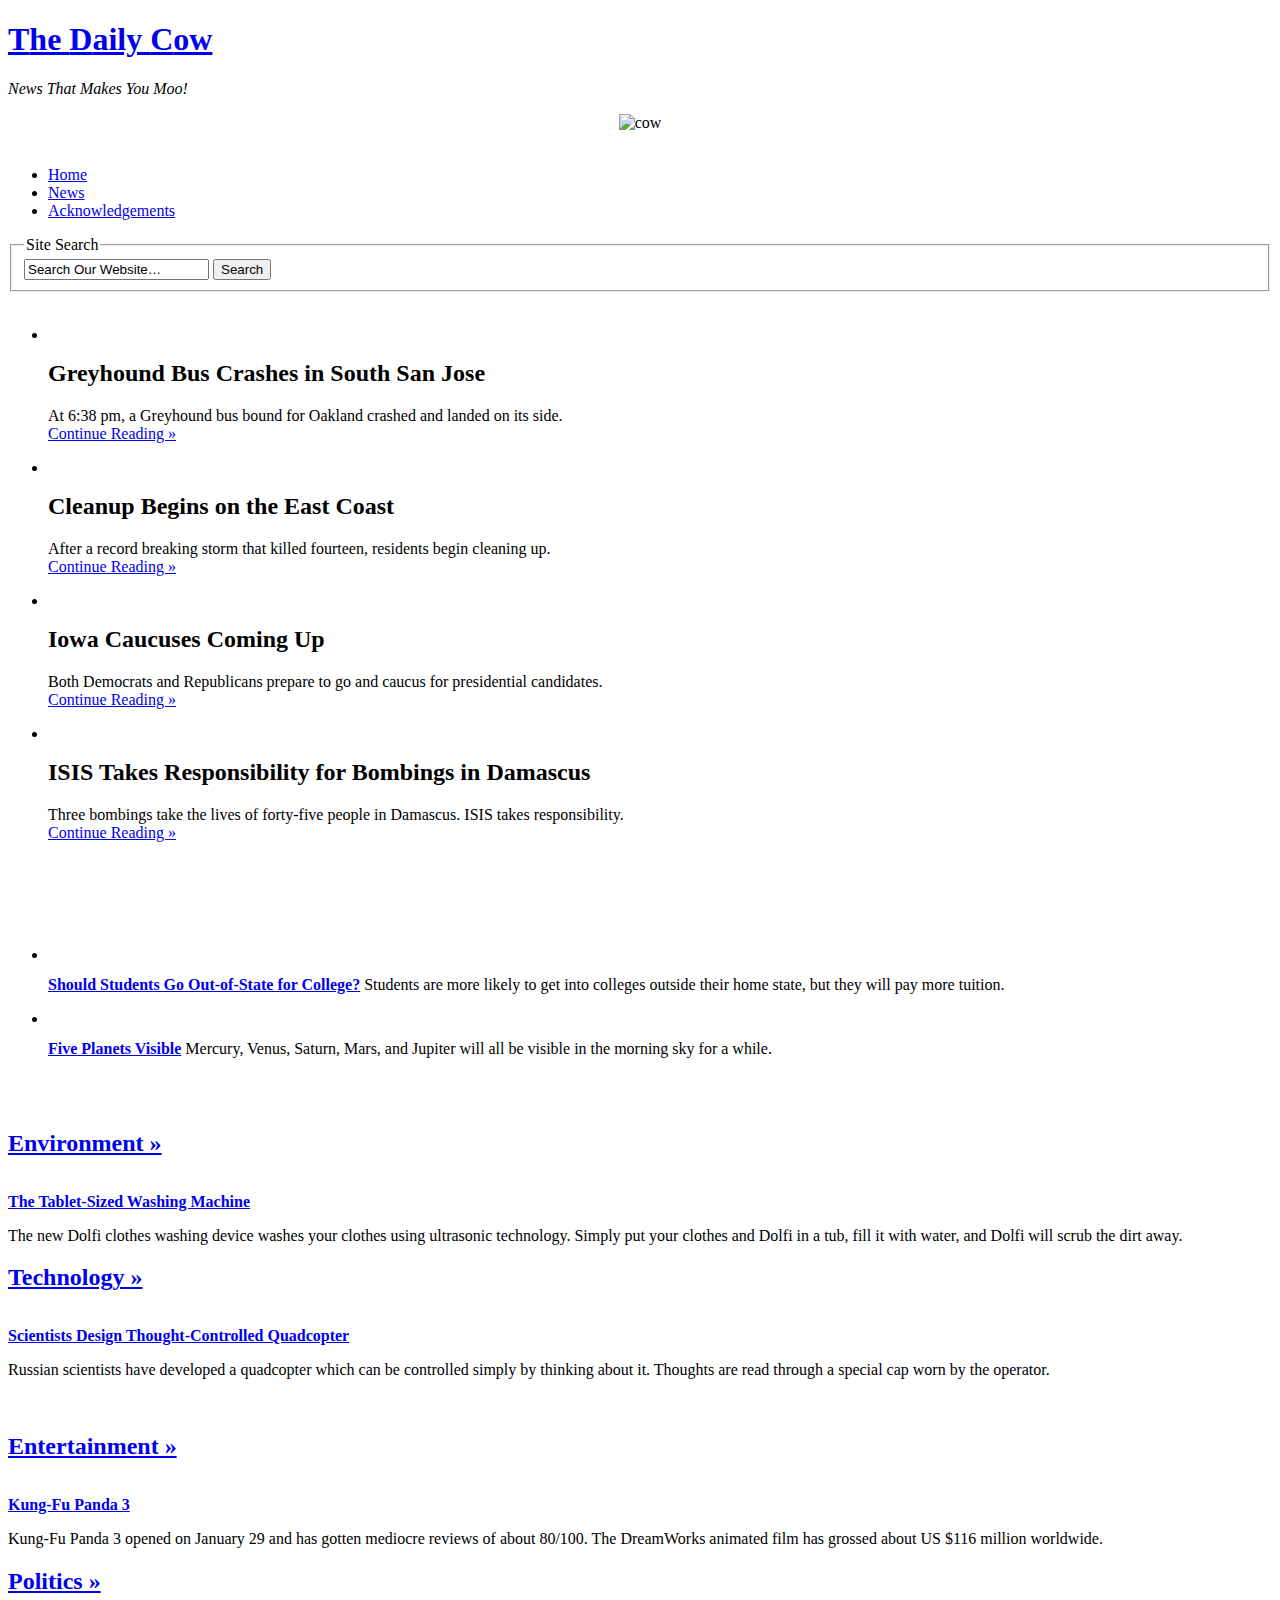
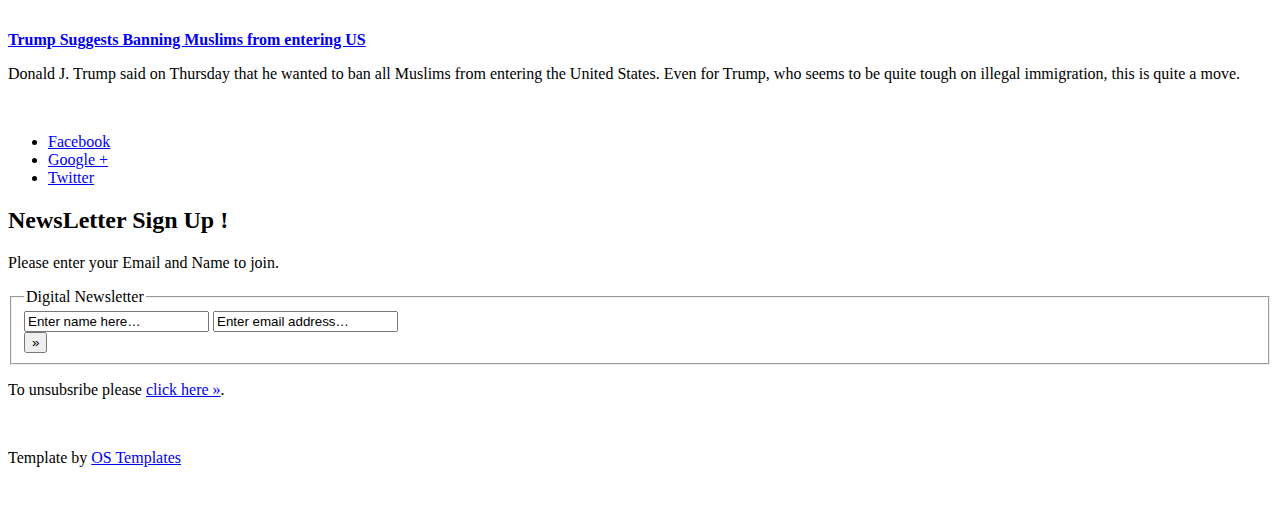
==== index.html @ 07a2986e "Add files via upload" ====
<!DOCTYPE html PUBLIC "-//W3C//DTD XHTML 1.0 Transitional//EN" "http://www.w3.org/TR/xhtml1/DTD/xhtml1-transitional.dtd">
<!--
Template Name: News Magazine
Author: <a href="http://www.os-templates.com/">OS Templates</a>
Author URI: http://www.os-templates.com/
Licence: Free to use under our free template licence terms
Licence URI: http://www.os-templates.com/template-terms
-->
<html xmlns="http://www.w3.org/1999/xhtml">
<head>
<title>The Daily Cow</title>
<link rel="shortcut icon" type="favicon/ico" href="images/cowbell.png" />
<meta http-equiv="Content-Type" content="text/html; charset=iso-8859-1" />
<link rel="stylesheet" href="layout/styles/layout.css" type="text/css" />
<script type="text/javascript" src="layout/scripts/jquery.min.js"></script>
<!-- Homepage Specific -->
<script type="text/javascript" src="layout/scripts/galleryviewthemes/jquery.easing.1.3.js"></script>
<script type="text/javascript" src="layout/scripts/galleryviewthemes/jquery.timers.1.2.js"></script>
<script type="text/javascript" src="layout/scripts/galleryviewthemes/jquery.galleryview.2.1.1.min.js"></script>
<script type="text/javascript" src="layout/scripts/galleryviewthemes/jquery.galleryview.setup.js"></script>
<!-- / Homepage Specific -->
</head>
<body id="top">
<div class="wrapper col0">
  <div id="topline">
  </div>
</div>
<!-- ####################################################################################################### -->
<div class="wrapper">
  <div id="header">
    <div class="fl_left">
      <h1><a href="index.html"><strong>T</strong>he <strong>D</strong>aily <strong>C</strong>ow</a></h1>
      <p><i>News That Makes You Moo!</i></p>
    </div>
    <div class="fl_right"><center><img src="images/cow.png" alt="cow" height="60px" /></center></div>
    <br class="clear" />
  </div>
</div>
<!-- ####################################################################################################### -->
<div class="wrapper col2">
  <div id="topbar">
    <div id="topnav">
      <ul>
        <li class="active"><a href="index.html">Home</a></li>
        <li><a href="pages/news.html">News</a></li>
        <li><a href="pages/ack.html">Acknowledgements</a></li>
      </ul>
    </div>
    <div id="search">
      <form action="#" method="post">
        <fieldset>
          <legend>Site Search</legend>
          <input type="text" value="Search Our Website&hellip;"  onfocus="this.value=(this.value=='Search Our Website&hellip;')? '' : this.value ;" />
          <input type="submit" name="go" id="go" value="Search" />
        </fieldset>
      </form>
    </div>
    <br class="clear" />
  </div>
</div>
<!-- ####################################################################################################### -->
<div class="wrapper">
  <div class="container">
    <div class="content">
      <div id="featured_slide">
        <ul id="featurednews">
          <li><img src="http://extras.mnginteractive.com/live/media/site568/2016/0119/20160119_092332_buscrash3.jpg" alt="" />
            <div class="panel-overlay">
              <h2>Greyhound Bus Crashes in South San Jose</h2>
              <p>At 6:38 pm, a Greyhound bus bound for Oakland crashed and landed on its side.<br />
                <a href="pages/news.html">Continue Reading &raquo;</a></p>
            </div>
          </li>
          <li><img src="http://i2.cdn.turner.com/cnnnext/dam/assets/160125120315-06-winter-weather-0125-exlarge-169.jpg" alt="" />
            <div class="panel-overlay">
              <h2>Cleanup Begins on the East Coast</h2>
              <p>After a record breaking storm that killed fourteen, residents begin cleaning up.<br />
                <a href="#">Continue Reading &raquo;</a></p>
            </div>
          </li>
          <li><img src="http://bloximages.newyork1.vip.townnews.com/thonline.com/content/tncms/assets/v3/editorial/2/7d/27d0dec6-75ed-5b0a-b0f9-c96a56c59632/4f03e09416562.image.jpg" alt="" />
            <div class="panel-overlay">
              <h2>Iowa Caucuses Coming Up</h2>
              <p>Both Democrats and Republicans prepare to go and caucus for presidential candidates.<br />
                <a href="#">Continue Reading &raquo;</a></p>
            </div>
          </li>
          <li><img src="http://a57.foxnews.com/images.foxnews.com/content/fox-news/world/2016/01/31/isis-claims-bombings-that-kill-dozens-as-kerry-pushes-peaceful-syria/_jcr_content/par/featured-media/media-0.img.jpg/876/493/1454264280833.jpg?ve=1&tl=1" alt="" />
            <div class="panel-overlay">
              <h2>ISIS Takes Responsibility for Bombings in Damascus</h2>
              <p>Three bombings take the lives of forty-five people in Damascus. ISIS takes responsibility.<br />
                <a href="#">Continue Reading &raquo;</a></p>
            </div>
        </ul>
      </div>
    </div>
    <div class="column">
	<br /><br /><br /><br />
      <ul class="latestnews">
        <li><img src="http://images.csmonitor.com/csm/2016/01/960796_1_126-student-loan-protests_standard.jpg?alias=standard_600x400" height="80px" style="margin-bottom:2px;" alt="" />
          <p><strong><a href="#">Should Students Go Out-of-State for College?</a></strong> Students are more likely to get into colleges outside their home state, but they will pay more tuition.</p>
        </li>
        <li class="last"><img src="http://en.es-static.us/upl/2014/01/skywatcher-planets-moon-Predrag_Agatonovic-300x214.jpg" height="90px" alt="" />
          <p><strong><a href="#">Five Planets Visible</a></strong> Mercury, Venus, Saturn, Mars, and Jupiter will all be visible in the morning sky for a while.</p>
        </li>
      </ul>
    </div>
    <br class="clear" />
  </div>
</div>
<!-- ####################################################################################################### -->
<div class="wrapper">
  <div id="specialsec">
  </div>
  <div id="hpage_cats">
  <br />
    <div class="fl_left">
      <h2><a href="#">Environment &raquo;</a></h2>
      <img src="images/dolfi.jpg" height="100px" alt="" />
 <p><strong><a href="http://www.odditycentral.com/technology/this-tiny-gadget-could-one-day-replace-your-washing-machine.html#more-49851" target="_blank">The Tablet-Sized Washing Machine</a></strong></p>
      <p>The new Dolfi clothes washing device washes your clothes using ultrasonic technology. Simply put your clothes and Dolfi in a tub, fill it with water, and Dolfi will scrub the dirt away.</p>
    </div>
    <div class="fl_right">
      <h2><a href="#">Technology &raquo;</a></h2>
      <img src="images/copter.jpg" height="100px" alt="" />
      <p><strong><a href="http://www.odditycentral.com/technology/russian-scientists-develop-quadcopter-that-can-be-controlled-by-thoughts.html" target="_blank">Scientists Design Thought-Controlled Quadcopter</a></strong></p>
      <p>Russian scientists have developed a quadcopter which can be controlled simply by thinking about it. Thoughts are read through a special cap worn by the operator.</p>
    </div>
    <br class="clear" />
    <div class="fl_left">
      <h2><a href="#">Entertainment &raquo;</a></h2>
      <img src="http://blogs-images.forbes.com/scottmendelson/files/2016/01/KFP3-payoff-poster-P1.jpg" height="100px" alt="" />
      <p><strong><a href="#">Kung-Fu Panda 3</a></strong></p>
      <p>Kung-Fu Panda 3 opened on January 29 and has gotten mediocre reviews of about 80/100. The DreamWorks animated film has grossed about US $116 million worldwide.</p>
    </div>
    <div class="fl_right">
      <h2><a href="#">Politics &raquo;</a></h2>
      <img src="http://static6.businessinsider.com/image/55918b77ecad04a3465a0a63/nbc-fires-donald-trump-after-he-calls-mexicans-rapists-and-drug-runners.jpg" height="100px" alt="" />
      <p><strong><a href="#">Trump Suggests Banning Muslims from entering US</a></strong></p>
      <p>Donald J. Trump said on Thursday that he wanted to ban all Muslims from entering the United States. Even for Trump, who seems to be quite tough on illegal immigration, this is quite a move.</p>
    </div>
    <br class="clear" />
  </div>
</div>
<!-- ####################################################################################################### -->

<!-- ####################################################################################################### -->

<!-- ####################################################################################################### -->
<div class="wrapper">
  <div id="socialise">
    <ul>
      <li><a href="https://www.facebook.com/" target="_blank"><img src="layout/images/facebook.gif" alt="" /><span>Facebook</span></a></li>
      <li><a href="https://plus.google.com/collections/featured" target="_blank"><img src="https://lh3.googleusercontent.com/N-AY2XwXafWq4TQWfua6VyjPVQvTGRdz9CKOHaBl2nu2GVg7zxS886X5giZ9yY2qIjPh" height="115px" alt="" /><span>Google +</span></a></li>
      <li class="last"><a href="https://twitter.com/?lang=en" target="_blank"><img src="layout/images/twitter.gif" alt="" /><span>Twitter</span></a></li>
    </ul>
    <div id="newsletter">
      <h2>NewsLetter Sign Up !</h2>
      <p>Please enter your Email and Name to join.</p>
      <form action="pages/troll.html" method="post">
        <fieldset>
          <legend>Digital Newsletter</legend>
          <div class="fl_left">
            <input type="text" value="Enter name here&hellip;"  onfocus="this.value=(this.value=='Enter name here&hellip;')? '' : this.value ;" />
            <input type="text" value="Enter email address&hellip;"  onfocus="this.value=(this.value=='Enter email address&hellip;')? '' : this.value ;" />
          </div>
          <div class="fl_right">
            <input type="submit" name="newsletter_go" id="newsletter_go" value="&raquo;" />
          </div>
        </fieldset>
      </form>
      <p>To unsubsribe please <a href="#">click here &raquo;</a>.</p>
    </div>
    <br class="clear" />
  </div>
</div>
<!-- ####################################################################################################### -->
<div class="wrapper col8">
  <div id="copyright">
    <p class="fl_left"><a href="#"></a></p>
    <p class="fl_right">Template by <a target="_blank" href="http://www.os-templates.com/" title="Free Website Templates">OS Templates</a></p>
    <br class="clear" />
  </div>
</div>
</body>
</html>
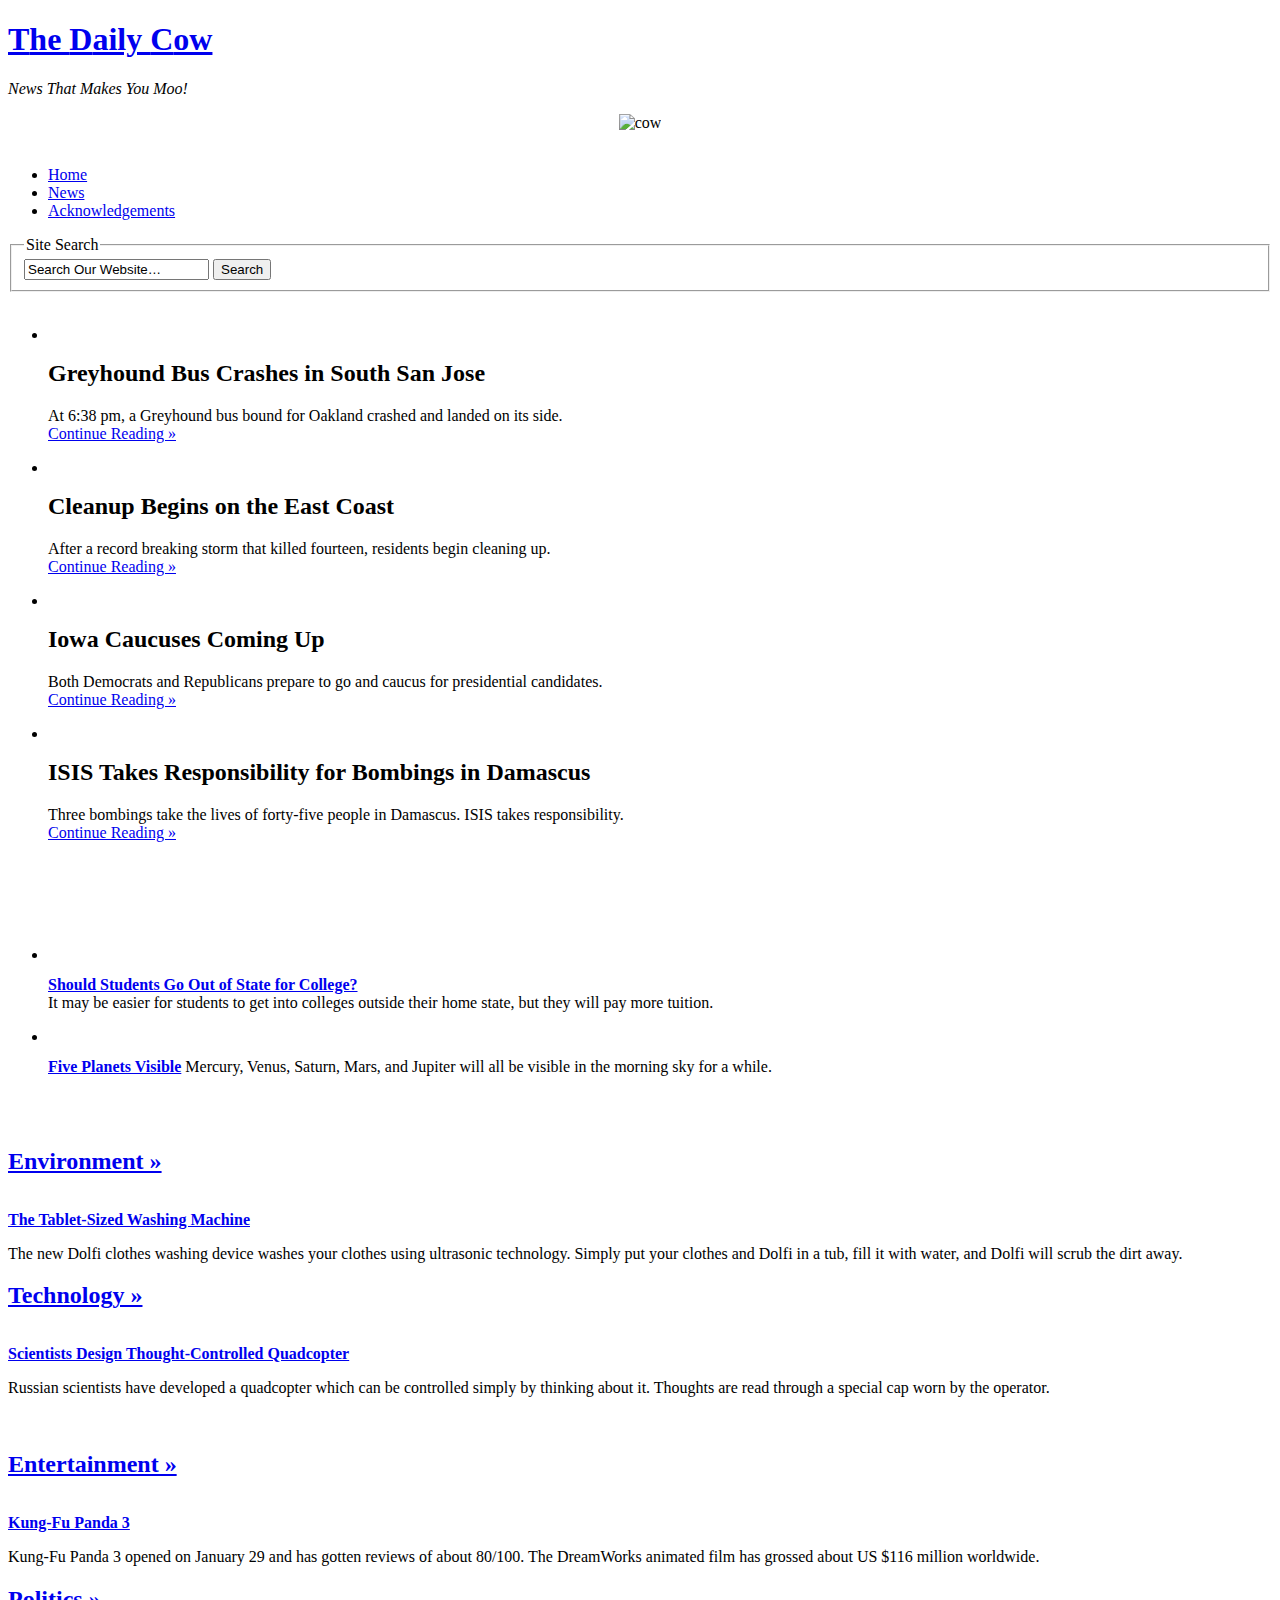
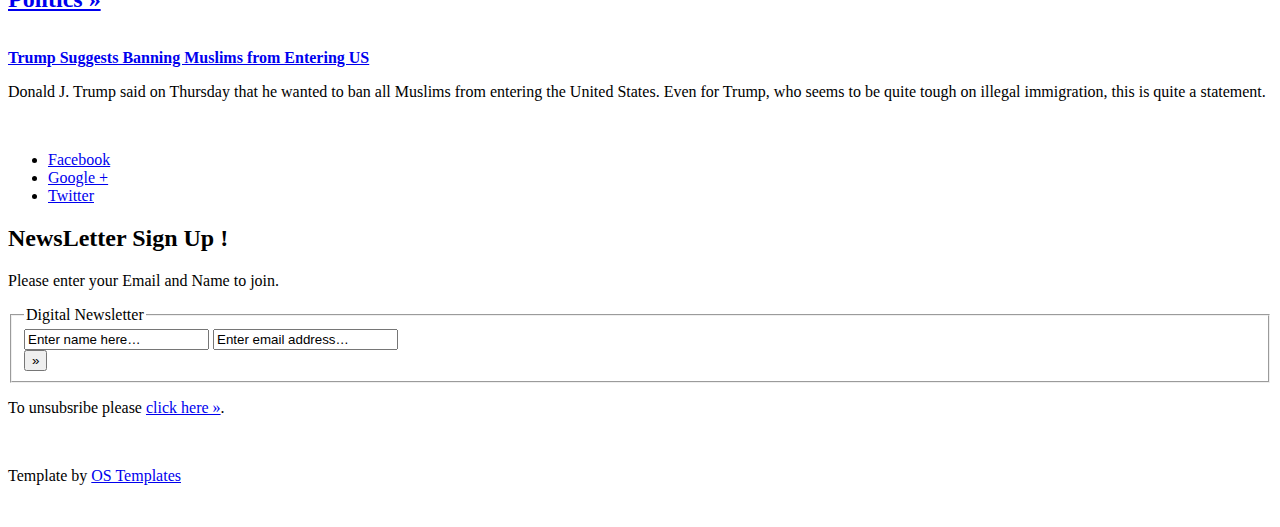
==== commit 0f9a66ea: "Add files via upload" ====
--- a/index.html
+++ b/index.html
@@ -64,28 +64,28 @@
     <div class="content">
       <div id="featured_slide">
         <ul id="featurednews">
-          <li><img src="http://extras.mnginteractive.com/live/media/site568/2016/0119/20160119_092332_buscrash3.jpg" alt="" />
+          <li><img src="images/grey5.jpg" alt="" />
             <div class="panel-overlay">
               <h2>Greyhound Bus Crashes in South San Jose</h2>
               <p>At 6:38 pm, a Greyhound bus bound for Oakland crashed and landed on its side.<br />
                 <a href="pages/news.html">Continue Reading &raquo;</a></p>
             </div>
           </li>
-          <li><img src="http://i2.cdn.turner.com/cnnnext/dam/assets/160125120315-06-winter-weather-0125-exlarge-169.jpg" alt="" />
+          <li><img src="images/storm.jpg" alt="" />
             <div class="panel-overlay">
               <h2>Cleanup Begins on the East Coast</h2>
               <p>After a record breaking storm that killed fourteen, residents begin cleaning up.<br />
                 <a href="#">Continue Reading &raquo;</a></p>
             </div>
           </li>
-          <li><img src="http://bloximages.newyork1.vip.townnews.com/thonline.com/content/tncms/assets/v3/editorial/2/7d/27d0dec6-75ed-5b0a-b0f9-c96a56c59632/4f03e09416562.image.jpg" alt="" />
+          <li><img src="images/caucus.jpg" alt="" />
             <div class="panel-overlay">
               <h2>Iowa Caucuses Coming Up</h2>
               <p>Both Democrats and Republicans prepare to go and caucus for presidential candidates.<br />
                 <a href="#">Continue Reading &raquo;</a></p>
             </div>
           </li>
-          <li><img src="http://a57.foxnews.com/images.foxnews.com/content/fox-news/world/2016/01/31/isis-claims-bombings-that-kill-dozens-as-kerry-pushes-peaceful-syria/_jcr_content/par/featured-media/media-0.img.jpg/876/493/1454264280833.jpg?ve=1&tl=1" alt="" />
+          <li><img src="images/damascus.jpg" alt="" />
             <div class="panel-overlay">
               <h2>ISIS Takes Responsibility for Bombings in Damascus</h2>
               <p>Three bombings take the lives of forty-five people in Damascus. ISIS takes responsibility.<br />
@@ -97,10 +97,10 @@
     <div class="column">
 	<br /><br /><br /><br />
       <ul class="latestnews">
-        <li><img src="http://images.csmonitor.com/csm/2016/01/960796_1_126-student-loan-protests_standard.jpg?alias=standard_600x400" height="80px" style="margin-bottom:2px;" alt="" />
-          <p><strong><a href="#">Should Students Go Out-of-State for College?</a></strong> Students are more likely to get into colleges outside their home state, but they will pay more tuition.</p>
+        <li><img src="images/college.jpg" height="80px" style="margin-bottom:2px;" alt="" />
+          <p><strong><a href="#">Should Students Go Out of State for College?</a></strong><br /> It may be easier for students to get into colleges outside their home state, but they will pay more tuition.</p>
         </li>
-        <li class="last"><img src="http://en.es-static.us/upl/2014/01/skywatcher-planets-moon-Predrag_Agatonovic-300x214.jpg" height="90px" alt="" />
+        <li class="last"><img src="images/sky.jpg" height="90px" alt="" />
           <p><strong><a href="#">Five Planets Visible</a></strong> Mercury, Venus, Saturn, Mars, and Jupiter will all be visible in the morning sky for a while.</p>
         </li>
       </ul>
@@ -129,15 +129,15 @@
     <br class="clear" />
     <div class="fl_left">
       <h2><a href="#">Entertainment &raquo;</a></h2>
-      <img src="http://blogs-images.forbes.com/scottmendelson/files/2016/01/KFP3-payoff-poster-P1.jpg" height="100px" alt="" />
+      <img src="images/panda.jpg" height="100px" alt="" />
       <p><strong><a href="#">Kung-Fu Panda 3</a></strong></p>
-      <p>Kung-Fu Panda 3 opened on January 29 and has gotten mediocre reviews of about 80/100. The DreamWorks animated film has grossed about US $116 million worldwide.</p>
+      <p>Kung-Fu Panda 3 opened on January 29 and has gotten reviews of about 80/100. The DreamWorks animated film has grossed about US $116 million worldwide.</p>
     </div>
     <div class="fl_right">
       <h2><a href="#">Politics &raquo;</a></h2>
-      <img src="http://static6.businessinsider.com/image/55918b77ecad04a3465a0a63/nbc-fires-donald-trump-after-he-calls-mexicans-rapists-and-drug-runners.jpg" height="100px" alt="" />
-      <p><strong><a href="#">Trump Suggests Banning Muslims from entering US</a></strong></p>
-      <p>Donald J. Trump said on Thursday that he wanted to ban all Muslims from entering the United States. Even for Trump, who seems to be quite tough on illegal immigration, this is quite a move.</p>
+      <img src="images/trump.jpg" height="100px" alt="" />
+      <p><strong><a href="#">Trump Suggests Banning Muslims from Entering US</a></strong></p>
+      <p>Donald J. Trump said on Thursday that he wanted to ban all Muslims from entering the United States. Even for Trump, who seems to be quite tough on illegal immigration, this is quite a statement.</p>
     </div>
     <br class="clear" />
   </div>
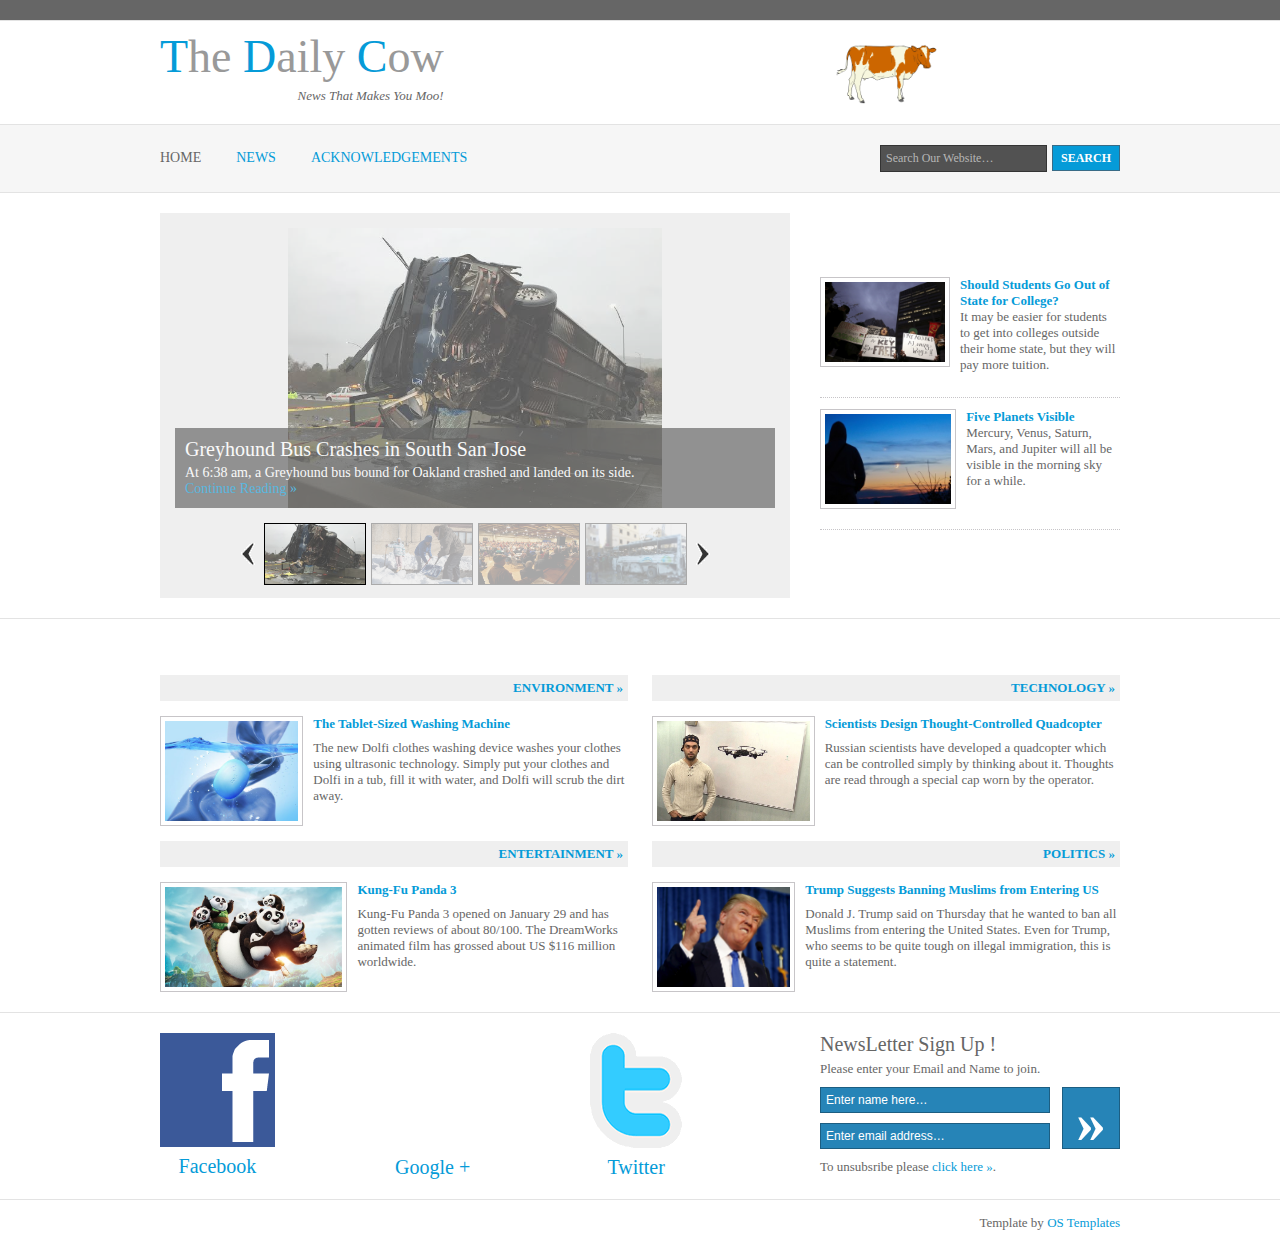
==== commit 98c40299: "Update index.html" ====
--- a/index.html
+++ b/index.html
@@ -67,7 +67,7 @@
           <li><img src="images/grey5.jpg" alt="" />
             <div class="panel-overlay">
               <h2>Greyhound Bus Crashes in South San Jose</h2>
-              <p>At 6:38 pm, a Greyhound bus bound for Oakland crashed and landed on its side.<br />
+              <p>At 6:38 am, a Greyhound bus bound for Oakland crashed and landed on its side.<br />
                 <a href="pages/news.html">Continue Reading &raquo;</a></p>
             </div>
           </li>
@@ -183,4 +183,4 @@
   </div>
 </div>
 </body>
-</html>+</html>
--- a/layout/styles/layout.css
+++ b/layout/styles/layout.css
@@ -0,0 +1,166 @@
+@charset "utf-8";
+/*
+Template Name: News Magazine
+Author: <a href="http://www.os-templates.com/">OS Templates</a>
+Author URI: http://www.os-templates.com/
+Licence: Free to use under our free template licence terms
+Licence URI: http://www.os-templates.com/template-terms
+File: Layout CSS
+*/
+
+@import url("navi.css");
+@import url("forms.css");
+@import url("tables.css");
+@import url("featured_slide.css");
+
+html{overflow-y:scroll;}
+body{margin:0; padding:0; font-size:13px; font-family:Georgia, "Times New Roman", Times, serif; color:#666666; background-color:#FFFFFF;}
+
+.justify{text-align:justify;}
+.bold{font-weight:bold;}
+.center{text-align:center;}
+.right{text-align:right;}
+.nostart{margin:0; padding:0; list-style-type:none;}
+
+.clear{clear:both;}
+br.clear{clear:both; margin-top:-15px;}
+
+a{outline:none; text-decoration:none; color:#059BD8; background-color:#FFFFFF;}
+
+.fl_left, .imgl{float:left;}
+.fl_right, .imgr{float:right;}
+
+img{display:block; margin:0; padding:0; border:none;}
+.imgl, .imgr{border:1px solid #C7C5C8; padding:5px;}
+.imgl{margin:0 8px 8px 0; clear:left;}
+.imgr{margin:0 0 8px 8px; clear:right;}
+
+/* ----------------------------------------------Wrapper------------------------------------- */
+
+div.wrapper{display:block; width:100%; margin:0; text-align:left; border-bottom:1px solid #E3E3E3;}
+div.wrapper h1, div.wrapper h2, div.wrapper h3, div.wrapper h4, div.wrapper h5, div.wrapper h6{margin:0 0 15px 0; padding:0; font-size:20px; font-weight:normal; line-height:normal;}
+.col0, .col0 a{color:#FFFFFF; background-color:#666666;}
+.col2{color:#FFFFFF; background-color:#F6F6F6;}
+
+/* ----------------------------------------------Generalise------------------------------------- */
+
+#header, #topline, #topbar, #breadcrumb, .container, #hpage_cats, #specialsec, #socialise, #footer, #copyright{display:block; position:relative; width:960px; margin:0 auto;}
+
+/* ----------------------------------------------TopBar------------------------------------- */
+
+#topline{padding:10px 0;}
+#topline p{float:left; margin:0; padding:0;}
+#topline ul{float:right; margin:0; padding:0; list-style:none;}
+#topline li{display:inline; margin:0 8px 0 0; padding:0 10px 0 0; border-right:1px solid #999999;}
+#topline li.last{margin-right:0; padding-right:0; border:none;}
+
+/* ----------------------------------------------Header------------------------------------- */
+
+#header{padding:2px 0 20px 0;}
+#header .fl_left{display:block; float:left; margin-top:7px; overflow:hidden;}
+#header .fl_right{display:block; float:right; width:468px; height:60px; margin-top:21px; overflow:hidden;}
+#header h1, #header p, #header ul{margin:0; padding:0; list-style:none; line-height:normal;}
+#header h1 a{font-size:46px; color:#999999; background-color:#FFFFFF;}
+#header h1 strong{font-weight:normal; color:#059BD8; background-color:#FFFFFF;}
+#header .fl_left p{text-align:right; margin-top:5px;}
+
+/* ----------------------------------------------Topbar------------------------------------- */
+
+#topbar{padding:20px 0; z-index:1000;}
+#topbar #search{display:block; float:right; margin:0; padding:0; overflow:hidden;}
+
+/* ----------------------------------------------BreadCrumb------------------------------------- */
+
+#breadcrumb{padding:20px 0;}
+#breadcrumb ul{margin:0; padding:0; list-style:none;}
+#breadcrumb ul li{display:inline;}
+#breadcrumb ul li.current a{text-decoration:underline;}
+
+/* ----------------------------------------------Content------------------------------------- */
+
+.container{padding:20px 0;}
+.content{display:block; float:left; width:630px;}
+
+/* Comments */
+
+#comments{margin-bottom:40px;}
+#comments .commentlist{margin:0; padding:0;}
+#comments .commentlist ul{margin:0; padding:0; list-style:none;}
+#comments .commentlist li.comment_odd, #comments .commentlist li.comment_even{margin:0 0 10px 0; padding:15px; list-style:none;}
+#comments .commentlist li.comment_odd{color:#666666; background-color:#F7F7F7;}
+#comments .commentlist li.comment_odd a{color:#059BD8; background-color:#F7F7F7;}
+#comments .commentlist li.comment_even{color:#666666; background-color:#E8E8E8;}
+#comments .commentlist li.comment_even a{color:#059BD8; background-color:#E8E8E8;}
+#comments .commentlist .author .name{font-weight:bold;}
+#comments .commentlist .submitdate{font-size:smaller;}
+#comments .commentlist p{margin:10px 5px 10px 0; padding:0; font-weight:normal; text-transform:none;}
+#comments .commentlist li .avatar{float:right; border:1px solid #EEEEEE; margin:0 0 0 10px;}
+
+/* ----------------------------------------------Column------------------------------------- */
+
+.column{display:block; float:right; width:300px;}
+.column .holder, .column #featured{display:block; width:300px; margin-bottom:20px;}
+.column .holder h2.title{display:block; width:100%; height:65px; margin:0; padding:15px 0 0 0; font-size:20px; line-height:normal; border-bottom:1px dotted #999999;}
+.column .holder h2.title img{float:left; margin:-15px 8px 0 0; padding:5px; border:1px solid #999999;}
+.column div.imgholder{display:block; width:290px; margin:0 0 10px 0; padding:4px; border:1px solid #CCCCCC;}
+.column .holder p.readmore{display:block; width:100%; font-weight:bold; text-align:right; line-height:normal;}
+
+/* Featured Block */
+
+.column #featured ul, .column #featured h2, .column #featured p{margin:0; padding:0; list-style:none; color:#666666; background-color:#F9F9F9;}
+.column #featured a{color:#059BD8; background-color:#F9F9F9;}
+.column #featured li{display:block; width:250px; margin:0; padding:20px 25px; color:#666666; background-color:#F9F9F9;}
+.column #featured li p.imgholder{display:block; width:240px; height:90px; margin:20px 0 15px 0; padding:4px; border:1px solid #CCCCCC;}
+.column #featured li h2{margin:0; padding:0 0 8px 0; font-weight:normal; font-family:Georgia, "Times New Roman", Times, serif; line-height:normal; border-bottom:1px dotted #999999;}
+.column #featured p.readmore{display:block; width:100%; margin-top:15px; font-weight:bold; text-align:right; line-height:normal;}
+
+.column .latestnews{display:block; width:100%; margin:0; padding:0; list-style:none;}
+.column .latestnews li{display:block; width:100%; height:99px; margin:0 0 11px 0; padding:0 0 21px 0; border-bottom:1px dotted #C7C5C8; overflow:hidden;}
+.column .latestnews li.last{margin-bottom:0;}
+.column .latestnews p{display:inline;}
+.column .latestnews img{float:left; margin:0 10px 0 0; padding:4px; border:1px solid #C7C5C8; clear:left;}
+
+/* ----------------------------------------------Homepage Specific------------------------------------- */
+
+#specialsec{padding:20px 0;}
+
+#hpage_cats{padding:0 0 5px 0;}
+#hpage_cats .fl_left, #hpage_cats .fl_right{display:block; width:468px; margin-bottom:15px;}
+#hpage_cats .fl_left img, #hpage_cats .fl_right img{float:left; margin:0 10px 0 0; padding:4px; border:1px solid #C7C5C8; clear:left;}
+#hpage_cats h2{display:block; width:100%; margin:0 0 15px 0; padding:5px 0; color:#666666; background-color:#EFEFEF; text-align:right; font-size:13px;}
+#hpage_cats h2 a{margin:0 5px 0 0; color:#059BD8; background-color:#EFEFEF; font-weight:bold; text-transform:uppercase;}
+#hpage_cats p{margin:0 0 8px 0; padding:0;}
+
+#hpage_latest{display:block; width:100%;}
+#hpage_latest h2{margin:0 0 15px 0; padding:0 0 8px 0; border-bottom:2px solid #E3E3E3;}
+#hpage_latest ul{margin:0; padding:0; list-style:none; display:inline;}
+#hpage_latest li{display:block; float:left; width:200px; margin:0 15px 0 0; padding:0;}
+#hpage_latest li.last{margin-right:0;}
+#hpage_latest img{margin:0; padding:4px; border:1px solid #C7C5C8;}
+#hpage_latest .readmore{font-weight:bold; text-align:right;}
+
+/* ----------------------------------------------Footer------------------------------------- */
+
+#footer{padding:20px 0;}
+#footer h2, #footer p, #footer ul, #footer a{margin:0; padding:0; font-weight:normal; list-style:none; line-height:normal;}
+#footer h2{color:#CCCCCC; background-color:#FFFFFF; font-size:18px; font-weight:normal; margin-bottom:10px; padding-bottom:8px; border-bottom:1px dotted #999999;}
+#footer li{margin-bottom:5px;}
+#footer .footbox{display:block; float:left; width:180px; margin:0 15px 0 0; padding:0;}
+#footer .last{margin:0;}
+
+/* ----------------------------------------------Social Bar With Newsletter------------------------------------- */
+
+#socialise{padding:20px 0;}
+#socialise ul{display:inline; margin:0; padding:0; list-style:none; font-size:20px; font-family:Georgia, "Times New Roman", Times, serif;}
+#socialise li{display:block; float:left; margin:0 120px 0 0; text-align:center;}
+#socialise li span{display:block; margin:8px 0 0 0;}
+#socialise li.last{margin-right:0;}
+#newsletter{display:block; float:right; width:300px;}
+#newsletter h2, #newsletter p{margin:0; padding:0; line-height:normal;}
+#newsletter h2{margin-bottom:5px;}
+
+/* ----------------------------------------------Copyright------------------------------------- */
+
+div.col8{border:none;}
+#copyright{padding:15px 0;}
+#copyright p{margin:0; padding:0;}